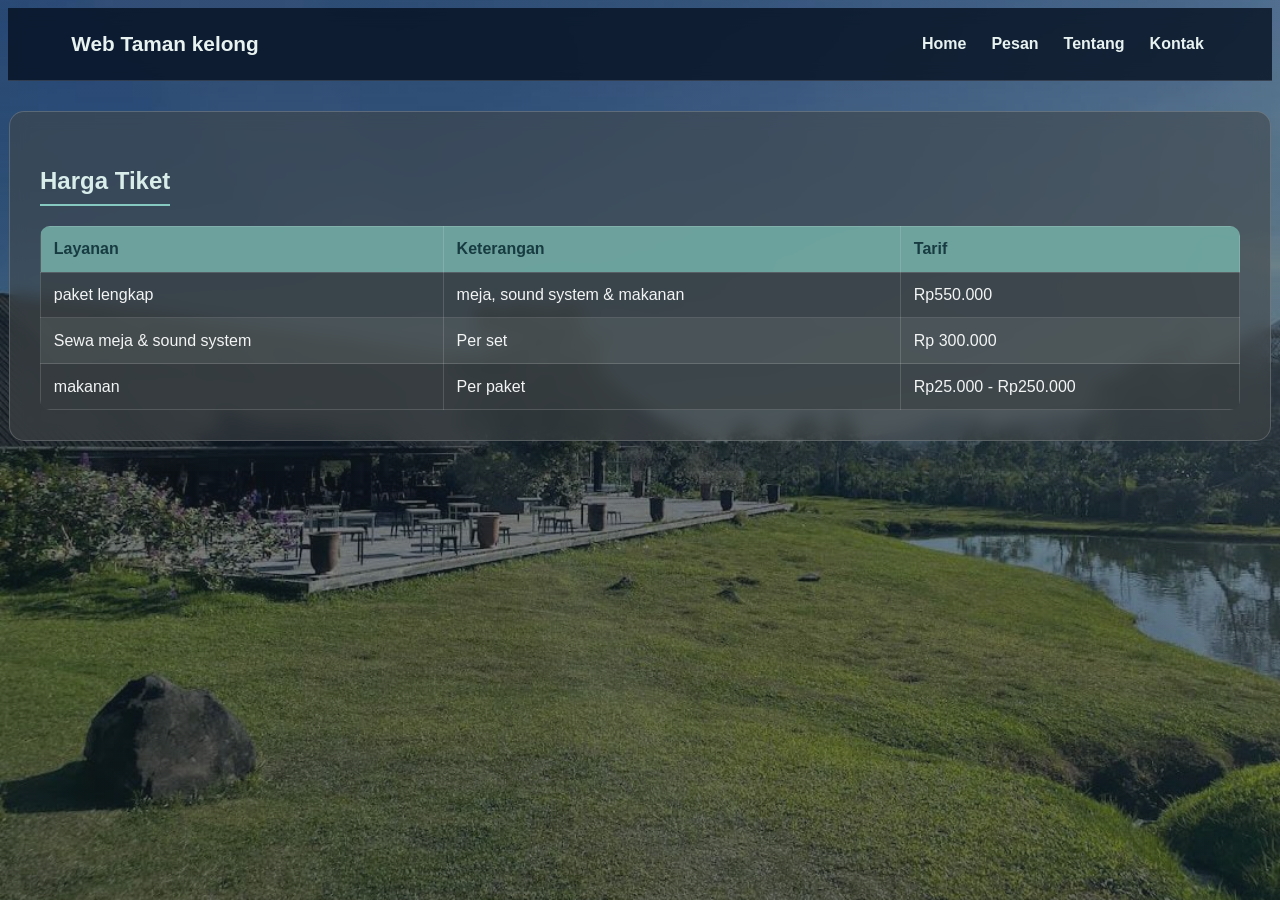
==== pesan.html @ 376f36e3 "MID web design" ====
<!DOCTYPE html>
<html lang="en">
<head>
    <meta charset="UTF-8">
    <meta name="viewport" content="width=device-width, initial-scale=1.0">
    <title>Document</title>
     <link rel="stylesheet" href="style.css">
    <link rel="index" href="index.html">
</head>
<body>
    
    <header class="site-header">

        <div class="brand">Web Taman kelong</div>

        <nav class="site-nav">

            <ul>
                <li><a href="index.html">Home</a></li>

                <li><a href="pesan.html">Pesan</a></li>

                <li><a href="tentang.html">Tentang</a></li>

                <li><a href="kontak.html">Kontak</a></li>

            </ul>

        </nav>

    </header>
     <section id="tiket">

        <h2>Harga Tiket</h2>

        <table>

            <thead>

                <tr>

                    <th>Layanan</th>

                    <th>Keterangan</th>

                    <th>Tarif</th>

                </tr>

            </thead>

            <tbody>

                <tr>

                    <td>paket lengkap</td>

                    <td>meja, sound system & makanan</td>

                    <td>Rp550.000</td>

                </tr>

                <tr>

                    <td>Sewa meja & sound system</td>

                    <td>Per set</td>

                    <td>Rp 300.000</td>

                </tr>

                <tr>

                    <td>makanan</td>

                    <td>Per paket</td>

                    <td>Rp25.000 - Rp250.000</td>

                </tr>

            </tbody>

        </table>

    </section>

</body>
</html>
---- style.css ----
body {
    font-family: Arial, sans-serif;
    color: #ffffff;
    background:
        linear-gradient(rgba(20, 30, 35, 0.48), rgba(20, 30, 35, 0.58)),
        url('tamankelong.jpg') no-repeat center center fixed;
    background-size: cover;
    line-height: 1.6;
}

.brand {
    color: #e8f3f1;
    font-weight: 700;
    font-size: 25px;
    text-align: center;
}

.site-nav ul {
    display: flex;
    gap: 25px;
    list-style: none;
    margin: 0;
    padding: 5px;
}

.site-nav a {
    text-decoration: none;
    color: #e8f3f1;
    font-weight: 700;
    font-size: 16px;
    transition: color 0.3s ease;
}

.site-nav a:hover {
    color: #8fd3c8;
    font-weight: 700;
    font-size: 16px;
}

.sampul {
    position: relative;
    min-height: 70vh;
    display: flex;
    justify-content: center;
    align-items: center;
    padding: 40px 20px;
    overflow: hidden;
}

.sampul img {
    position: absolute;
    top: 0;
    left: 0;
    width: 100%;
    height: 100%;
    object-fit: cover;
    z-index: 1;
}

.sampul::after {
    content: "";
    position: absolute;
    top: 0;
    left: 0;
    width: 100%;
    height: 100%;
    background: rgba(10, 30, 35, 0.35);
    z-index: 1;
}

.hero-teks {
    position: relative;
    z-index: 2;
    text-align: center;
}

.hero img {
    display: none;
}

.site-header {
    display: flex;
    justify-content: space-between;
    align-items: center;
    padding: 18px 5%;
    background-color: rgba(5, 15, 30, 0.78);
    position: sticky;
    top: 0;
    z-index: 100;
    backdrop-filter: blur(8px);
    border-bottom: 1px solid rgba(255, 255, 255, 0.15);
}

.site-header .brand {
    font-size: 1.3rem;
    font-weight: bold;
}

.btn {
    display: inline-block;
    background: rgba(220, 238, 234, 0.88);
    color: #173a40;
    font-weight: 600;
    padding: 0.5rem 1rem;
    text-decoration: none;
    border-radius: 8px;
    transition: background 0.2s ease, color 0.2s ease;
}

.btn:hover {
    background: rgba(126, 194, 184, 0.95);
    color: #ffffff;
}

h2 {
    border-bottom: 2px solid #86c9c0;
    display: inline-block;
    padding-bottom: 4px;
    color: #d9eeeb;
}

.grid {
    display: grid;
    grid-template-columns: repeat(auto-fit, minmax(300px, 1fr));
    gap: 1rem;
}

.card {
    background: rgba(70, 75, 77, 0.60);
    border: 1px solid rgba(255, 255, 255, 0.16);
    border-radius: 10px;
    padding: 1rem;
    backdrop-filter: blur(6px);
}

.card h3 {
    margin-top: 0;
    color: #a9ddd5;
}

.galeri img {
    width: 100%;
    height: 200px;
    object-fit: cover;
    border-radius: 10px;
}

.galeri figure {
    margin: 0;
    background: rgba(70, 75, 77, 0.55);
    padding: 8px;
    border-radius: 10px;
    backdrop-filter: blur(5px);
}

.galeri figcaption {
    color: #e8efee;
    font-size: 0.9rem;
    margin-top: 0.3rem;
    text-align: center;
}

section:not(.sampul) {
    background: rgba(65, 70, 72, 0.58);
    border: 1px solid rgba(255, 255, 255, 0.18);
    border-radius: 15px;
    backdrop-filter: blur(8px);
    max-width: 1200px;
    margin: 30px auto;
    padding: 30px;
}

table {
    width: 100%;
    border-collapse: collapse;
    background: rgba(55, 62, 64, 0.62);
    border-radius: 10px;
    overflow: hidden;
}

th,
td {
    border: 1px solid rgba(255, 255, 255, 0.15);
    padding: 0.6rem 0.8rem;
    text-align: left;
    color: #f3f5f5;
}

thead th {
    background: rgba(126, 194, 184, 0.75);
    color: #173b40;
}

tbody tr:nth-child(even) {
    background: rgba(180, 190, 190, 0.12);
}

tbody tr:hover {
    background: rgba(140, 205, 196, 0.18);
}

fieldset {
    border: 1px solid rgba(255, 255, 255, 0.25);
    border-radius: 10px;
    margin-bottom: 1.2rem;
    padding: 20px;
    background: rgba(55, 60, 62, 0.52);
    backdrop-filter: blur(7px);
}

legend {
    padding: 0.2rem 0.5rem;
    color: #a9ddd5;
    font-weight: bold;
}

label {
    display: block;
    margin-top: 13px;
    margin-bottom: 5px;
    color: #f0f3f3;
    font-weight: 600;
}

input,
select,
textarea {
    width: 97%;
    padding: 0.9rem;
    border: 1px solid rgba(255, 255, 255, 0.30);
    border-radius: 7px;
    font-family: inherit;
    font-size: 1rem;
    background: rgba(215, 220, 220, 0.72);
    color: #26383b;
    outline: none;
    backdrop-filter: blur(4px);
}

input:focus,
select:focus,
textarea:focus {
    background: rgba(235, 240, 240, 0.86);
    border-color: #86c9c0;
    box-shadow: 0 0 0 3px rgba(134, 201, 192, 0.18);
}

textarea {
    resize: vertical;
}

button {
    margin-top: 1rem;
    padding: 0.7rem 1.2rem;
    border-radius: 7px;
    border: none;
    background: rgba(220, 238, 234, 0.88);
    color: #173a40;
    font-weight: bold;
    cursor: pointer;
    transition: background 0.2s ease, color 0.2s ease;
}

button:hover {
    background-color: rgba(126, 194, 184, 0.95);
    color: #ffffff;
}

.site-footer {
    background: rgba(250, 244, 216, 0.58);
    color: #354547;
    text-align: center;
    padding: 1rem;
    margin-top: 2rem;
    border: 1px solid rgba(255, 255, 255, 0.30);
    border-radius: 12px;
    backdrop-filter: blur(8px);
}

.site-footer a {
    color: #285f68;
    font-weight: 600;
}

@media (max-width: 768px) {
    .site-header {
        flex-direction: column;
        align-items: flex-start;
        gap: 10px;
    }

    .site-nav ul {
        flex-wrap: wrap;
        gap: 15px;
    }

    .sampul {
        min-height: 70vh;
    }

    section:not(.sampul) {
        margin: 20px 12px;
        padding: 20px;
    }

    input,
    select,
    textarea {
        width: 100%;
    }

    table {
        font-size: 14px;
    }
}

.site-footer {
    background: rgba(250, 244, 216, 0.58);
    color: #354547;
    text-align: center;
    padding: 30px;
    margin-top: 2rem;
    border: 1px solid rgba(255, 255, 255, 0.30);
    border-radius: 15px;
    backdrop-filter: blur(8px);
}

.site-footer h2 {
    color: #285f68;
    border-bottom: 2px solid #78bfb6;
    margin-bottom: 15px;
    padding-bottom: 5px;
}

.site-footer p {
    margin-bottom: 10px;
    color: #354547;
}

.site-footer strong {
    color: #285f68;
}

.site-footer a {
    color: #285f68;
    text-decoration: none;
    font-weight: 600;
}

.site-footer a:hover {
    color: #173a40;
    text-decoration: underline;
}
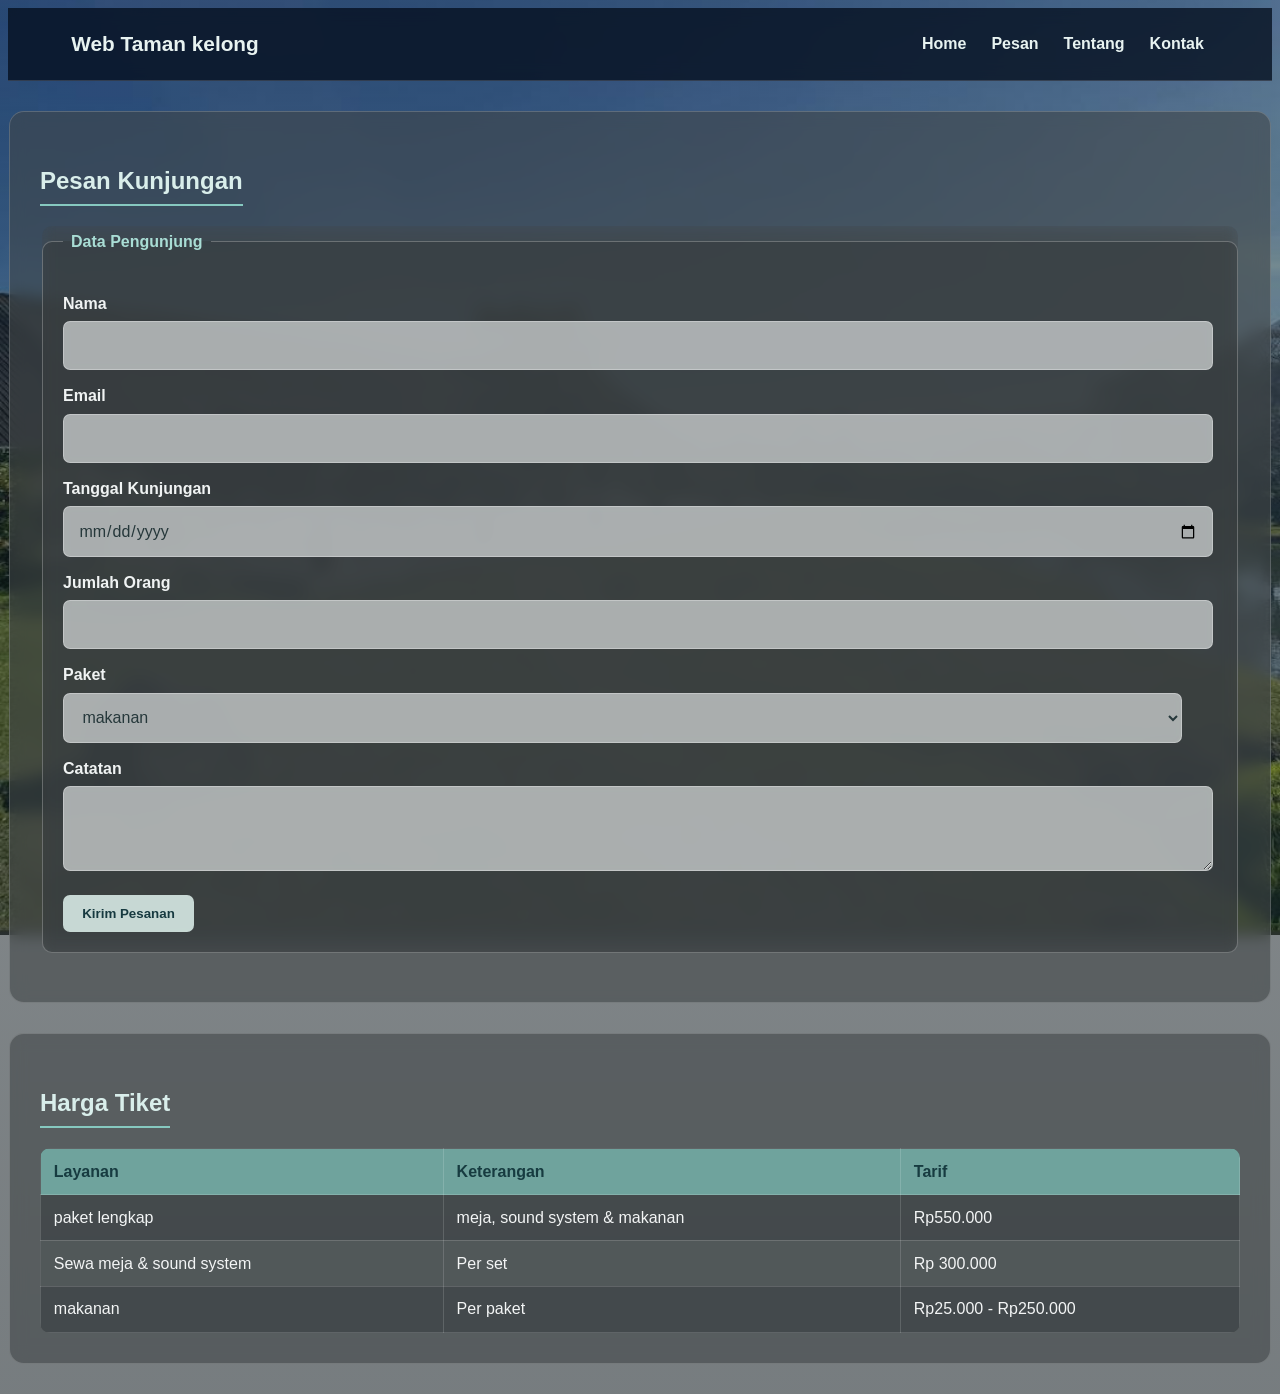
==== commit 3e82501f: "update pesan.html" ====
--- a/pesan.html
+++ b/pesan.html
@@ -29,6 +29,55 @@
         </nav>
 
     </header>
+      <section id="pesan">
+
+        <h2>Pesan Kunjungan</h2>
+
+        <form action="#" method="post">
+
+            <fieldset>
+
+                <legend>Data Pengunjung</legend>
+
+                <label for="nama">Nama</label>
+
+                <input type="text" id="nama" name="nama" required />
+
+                <label for="email">Email</label>
+
+                <input type="email" id="email" name="email" required />
+
+                <label for="tgl">Tanggal Kunjungan</label>
+
+                <input type="date" id="tgl" name="tgl" />
+
+                <label for="jml">Jumlah Orang</label>
+
+                <input type="number" id="jml" name="jml" min="1" max="20" />
+
+                <label for="paket">Paket</label>
+
+                <select id="paket" name="paket">
+
+                    <option>makanan</option>
+
+                    <option>sewa meja & sound system</option>
+
+                    <option>paket lengkap</option>
+
+                </select>
+
+                <label for="catatan">Catatan</label>
+
+                <textarea id="catatan" name="catatan" rows="3"></textarea>
+
+                <button type="submit">Kirim Pesanan</button>
+
+            </fieldset>
+
+        </form>
+
+    </section>
      <section id="tiket">
 
         <h2>Harga Tiket</h2>
